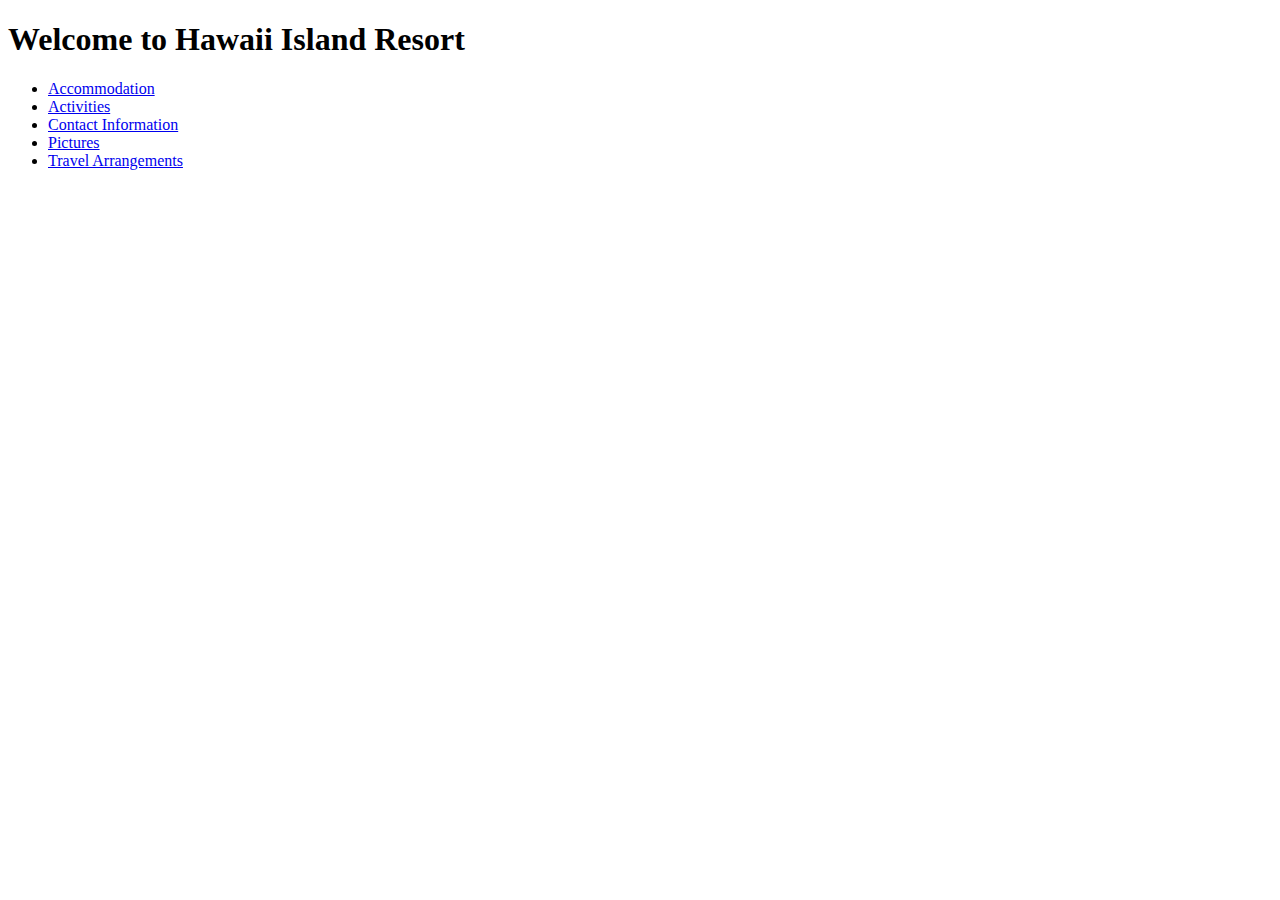
==== index.html @ f305b05e "Add index.html file to the webpage and add links to other pages" ====
<!DOCTYPE html>
<html>
  <head>
    <meta charset="utf-8">
    <title>Island Resort</title>
    <h1>Welcome to Hawaii Island Resort</h1>
  </head>
  <body>
    <ul>
    <li> <a href="accommadation.html">Accommodation </a> </li>
    <li> <a href="activities.html">Activities </a> </li>
    <li> <a href="contact_information.html">Contact Information </a> </li>
    <li> <a href="pictures.html">Pictures </a> </li>
    <li> <a href="travel_arrangements.html"> Travel Arrangements</a> </li>
    </ul>
  </body>
</html>
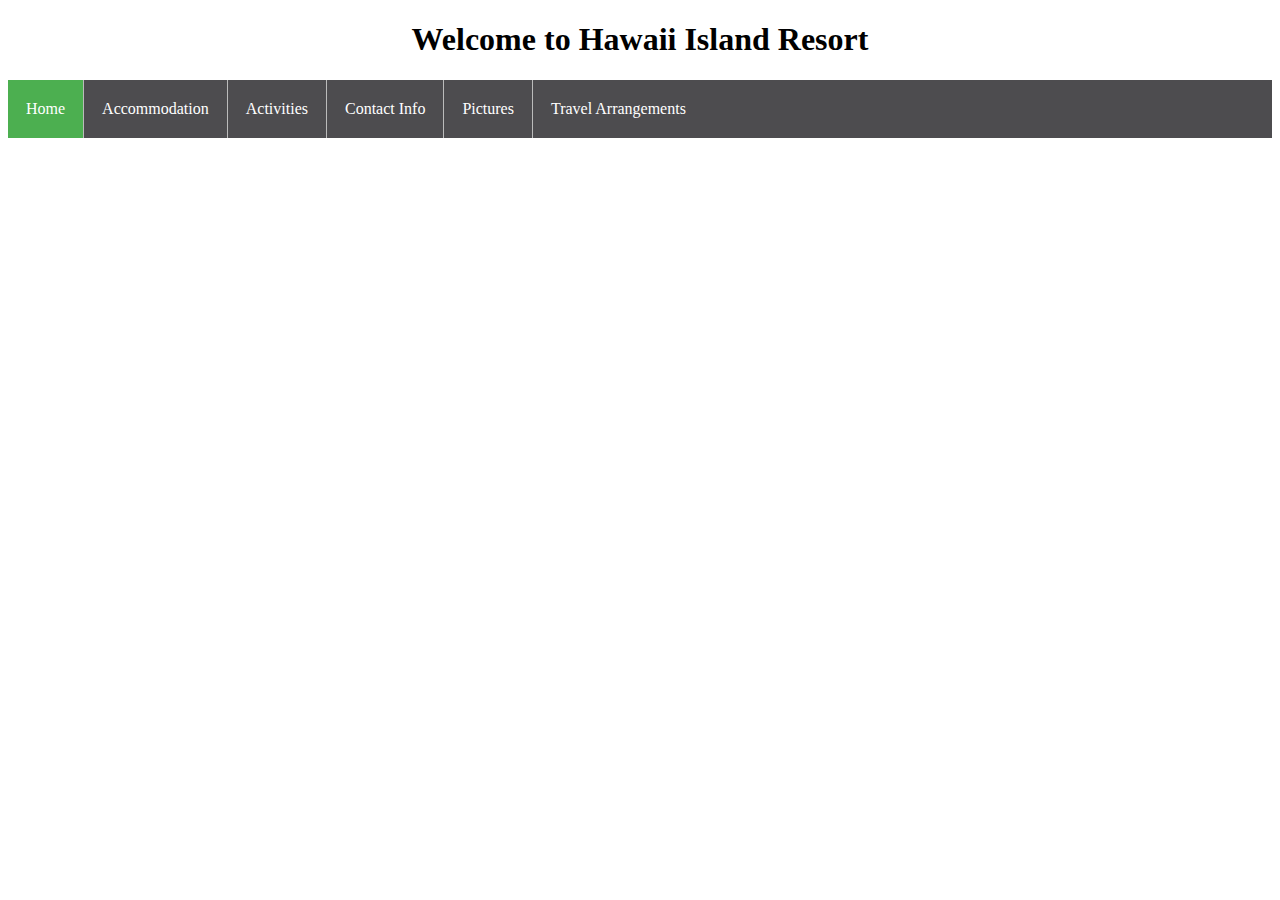
==== commit 60558e3d: "Add styles.css and styles1.css to the CSS directory of the webpage" ====
--- a/index.html
+++ b/index.html
@@ -1,15 +1,17 @@
 <!DOCTYPE html>
 <html>
   <head>
+    <link href="css/styles.css" rel="stylesheet" type="text/css">
     <meta charset="utf-8">
     <title>Island Resort</title>
     <h1>Welcome to Hawaii Island Resort</h1>
   </head>
   <body>
     <ul>
+    <li> <a class="active" href="#home">Home</a></li>
     <li> <a href="accommadation.html">Accommodation </a> </li>
     <li> <a href="activities.html">Activities </a> </li>
-    <li> <a href="contact_information.html">Contact Information </a> </li>
+    <li> <a href="#contact_info">Contact Info</a></li>
     <li> <a href="pictures.html">Pictures </a> </li>
     <li> <a href="travel_arrangements.html"> Travel Arrangements</a> </li>
     </ul>
--- a/css/styles.css
+++ b/css/styles.css
@@ -0,0 +1,34 @@
+h1{
+  text-align: center;
+}
+
+ul {
+    list-style-type: none;
+    margin: 0;
+    padding: 0;
+    overflow: hidden;
+    background-color: #4d4c4f;
+}
+li{
+  float:left;
+   border-right: 0.5px solid #bbb;
+}
+
+li a {
+    display: block;
+    color: white;
+    padding: 20px 18px;
+    text-decoration: none;
+    text-align:center;
+    font-family: fantasy;
+}
+
+li a:hover {
+    background-color: #111;
+}
+.active {
+    background-color: #4CAF50;
+}
+li:last-child {
+    border-right: none;
+}
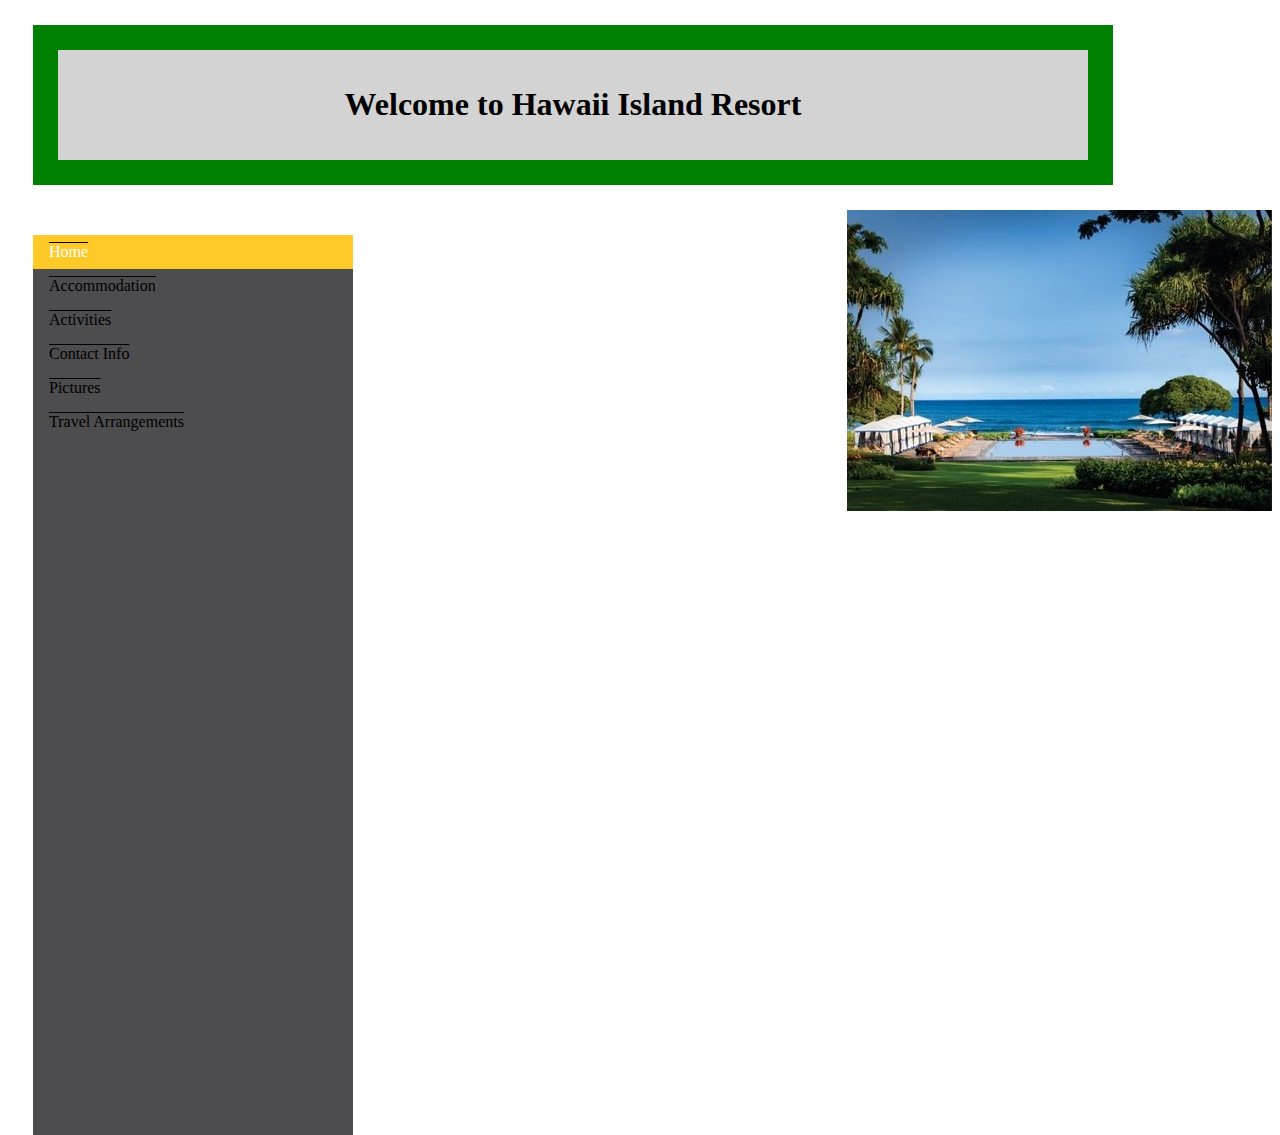
==== commit 75f9102b: "add css style and pages to the island resort page" ====
--- a/index.html
+++ b/index.html
@@ -1,19 +1,26 @@
 <!DOCTYPE html>
 <html>
   <head>
-    <link href="css/styles.css" rel="stylesheet" type="text/css">
+    <link href="css/styles1.css" rel="stylesheet" type="text/css">
     <meta charset="utf-8">
     <title>Island Resort</title>
+    <div class="content">
     <h1>Welcome to Hawaii Island Resort</h1>
+    </div>
   </head>
+  <div class="img">
+    <img src="img/islands.jpg" alt="picture here">
+  </div>
   <body>
+    <div class="nav-sidebar">
     <ul>
     <li> <a class="active" href="#home">Home</a></li>
     <li> <a href="accommadation.html">Accommodation </a> </li>
     <li> <a href="activities.html">Activities </a> </li>
-    <li> <a href="#contact_info">Contact Info</a></li>
+    <li> <a href="#contact_info.html">Contact Info</a></li>
     <li> <a href="pictures.html">Pictures </a> </li>
     <li> <a href="travel_arrangements.html"> Travel Arrangements</a> </li>
     </ul>
+  </div>
   </body>
 </html>
--- a/css/styles1.css
+++ b/css/styles1.css
@@ -0,0 +1,42 @@
+.content{
+  text-align: center;
+  background-color: lightgrey;
+  width: 1000px;
+  border: 25px solid green;
+  padding: 15px;
+  margin: 25px;
+}
+
+.img{
+    float: right;
+    width: auto;
+  }
+
+.nav-sidebar ul {
+    list-style-type: none;
+    margin: 25px;
+    padding: 0;
+    width: 25%;
+    background-color: #4d4c4f;
+    position: absolute;
+    height: 100%;
+    overflow: auto;
+    text-decoration: overline;
+}
+
+li a {
+    display: block;
+    color: #000;
+    padding: 8px 16px;
+    text-decoration: none;
+}
+
+li a.active {
+    background-color: #FFCA28;
+    color: white;
+}
+
+li a:hover:not(.active) {
+    background-color: #FFCA28;
+    color: white;
+}
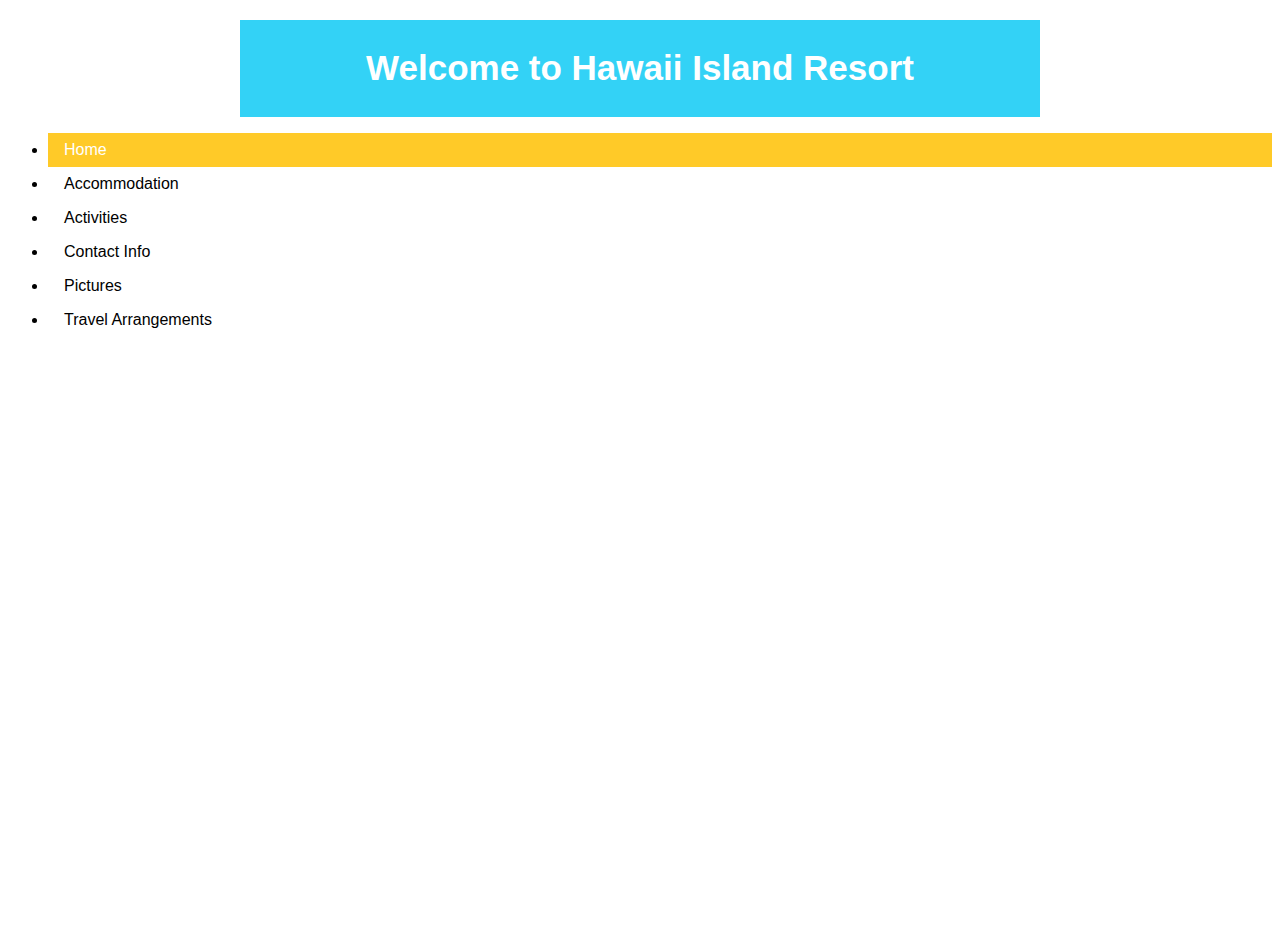
==== commit 10cc35df: "Add css to the accommodation page and add images" ====
--- a/index.html
+++ b/index.html
@@ -4,23 +4,22 @@
     <link href="css/styles1.css" rel="stylesheet" type="text/css">
     <meta charset="utf-8">
     <title>Island Resort</title>
-    <div class="content">
-    <h1>Welcome to Hawaii Island Resort</h1>
+  </head>
+  <body>
+    <div id="content">
+      <h1>Welcome to Hawaii Island Resort</h1>
     </div>
-  </head>
-  <div class="img">
-    <img src="img/islands.jpg" alt="picture here">
-  </div>
-  <body>
-    <div class="nav-sidebar">
-    <ul>
-    <li> <a class="active" href="#home">Home</a></li>
-    <li> <a href="accommadation.html">Accommodation </a> </li>
-    <li> <a href="activities.html">Activities </a> </li>
-    <li> <a href="#contact_info.html">Contact Info</a></li>
-    <li> <a href="pictures.html">Pictures </a> </li>
-    <li> <a href="travel_arrangements.html"> Travel Arrangements</a> </li>
-    </ul>
-  </div>
+
+    <div id="nav-sidebar">
+      <ul>
+        <li> <a class="active" href="#home">Home</a></li>
+        <li> <a href="accommadation.html">Accommodation </a> </li>
+        <li> <a href="activities.html">Activities </a> </li>
+        <li> <a href="#contact_info.html">Contact Info</a></li>
+        <li> <a href="pictures.html">Pictures </a> </li>
+        <li> <a href="travel_arrangements.html"> Travel Arrangements</a> </li>
+      </ul>
+    </div>
+
   </body>
 </html>
--- a/css/styles1.css
+++ b/css/styles1.css
@@ -1,42 +1,62 @@
-.content{
-  text-align: center;
-  background-color: lightgrey;
-  width: 1000px;
-  border: 25px solid green;
-  padding: 15px;
-  margin: 25px;
+html{
+font-family: sans-serif;
+background-image: url(http://www.voyadamaldives.com/backoffice/photos/1419782104.jpg);height: 100%;
+width: 100%;
+background-repeat: no-repeat;
+background-position: fixed;
+background-size: cover;
+z-index: -1;
+padding-bottom: 50px;
 }
 
-.img{
-    float: right;
-    width: auto;
-  }
+#content{
+  background-color: rgba(0, 199, 244, 0.8);
+    text-align: center;
+    padding-top: 5px;
+    padding-bottom: 5px;
+    width: 94%;
+    max-width: 800px;
+    margin: auto;
+    margin-top: 20px;
+    color: white;
+}
+
+h1{
+font-size: 35px;
+}
+
+h2, h3{
+font-size: 20px;
+}
 
 .nav-sidebar ul {
-    list-style-type: none;
-    margin: 25px;
-    padding: 0;
-    width: 25%;
-    background-color: #4d4c4f;
-    position: absolute;
-    height: 100%;
-    overflow: auto;
-    text-decoration: overline;
+list-style-type: none;
+margin: 25px;
+padding: 0;
+width: 25%;
+background-color: #59A5D8;
+position: fixed;
+height: 100%;
+text-decoration: overline;
 }
 
 li a {
-    display: block;
-    color: #000;
-    padding: 8px 16px;
-    text-decoration: none;
+display: block;
+color: #000;
+padding: 8px 16px;
+text-decoration: none;
 }
 
 li a.active {
-    background-color: #FFCA28;
-    color: white;
+background-color: #FFCA28;
+color: white;
 }
 
 li a:hover:not(.active) {
-    background-color: #FFCA28;
-    color: white;
+background-color: #FFCA28;
+color: white;
 }
+
+#nav-list {
+  list-style: none;
+}
